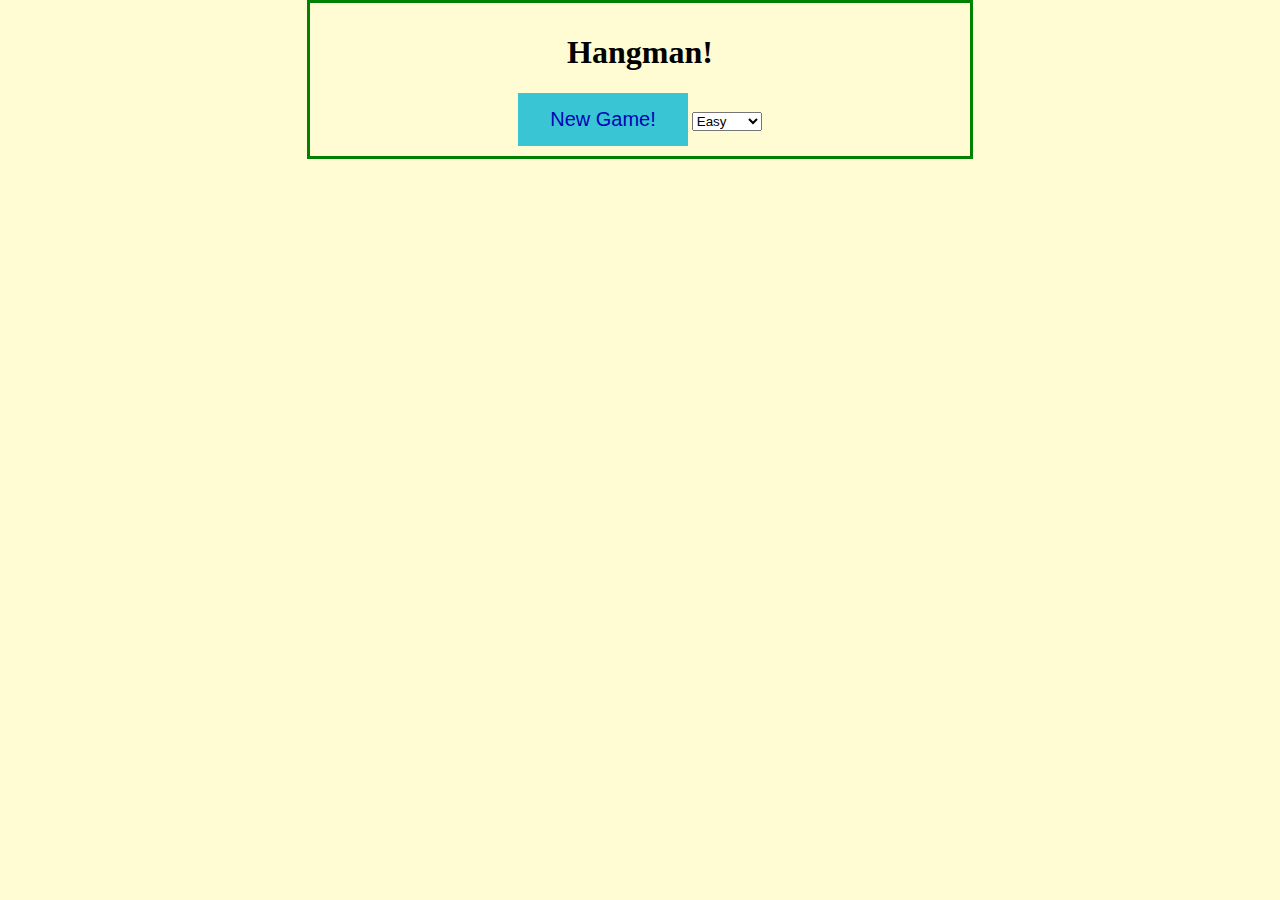
==== html.html @ 04f93d35 "Initial commit" ====
<!DOCTYPE html>
<html lang="en">
<head>
    <meta charset="UTF-8">
    <title>Hangman!</title>
    <script src="script.js"></script>
    <link rel="stylesheet" href="styles.css"/>

</head>

<body>
<h1>Hangman!</h1>

<button class="button" onclick="startGame()">New Game!</button>

<select id="modeBox">
    <option value="1">Easy</option>
    <option value="2">Medium</option>
    <option value="3">Hard</option>
</select>


<div id="output"></div>

<div id="letterButtons" onclick="handleGuess()"></div>

<div id="image"></div>

</body>
</html>
---- styles.css ----
body {
    background-color: #fffcd3;
    margin: auto;
    width: 50%;
    border: 3px solid green;
    padding: 10px;
    text-align: center;
}

.button {
    background-color: #39c5d4;
    border: none;
    color: #0103b4;
    padding: 15px 32px;
    text-align: center;
    text-decoration: blue;
    display: inline-block;
    font-size: 20px;
}
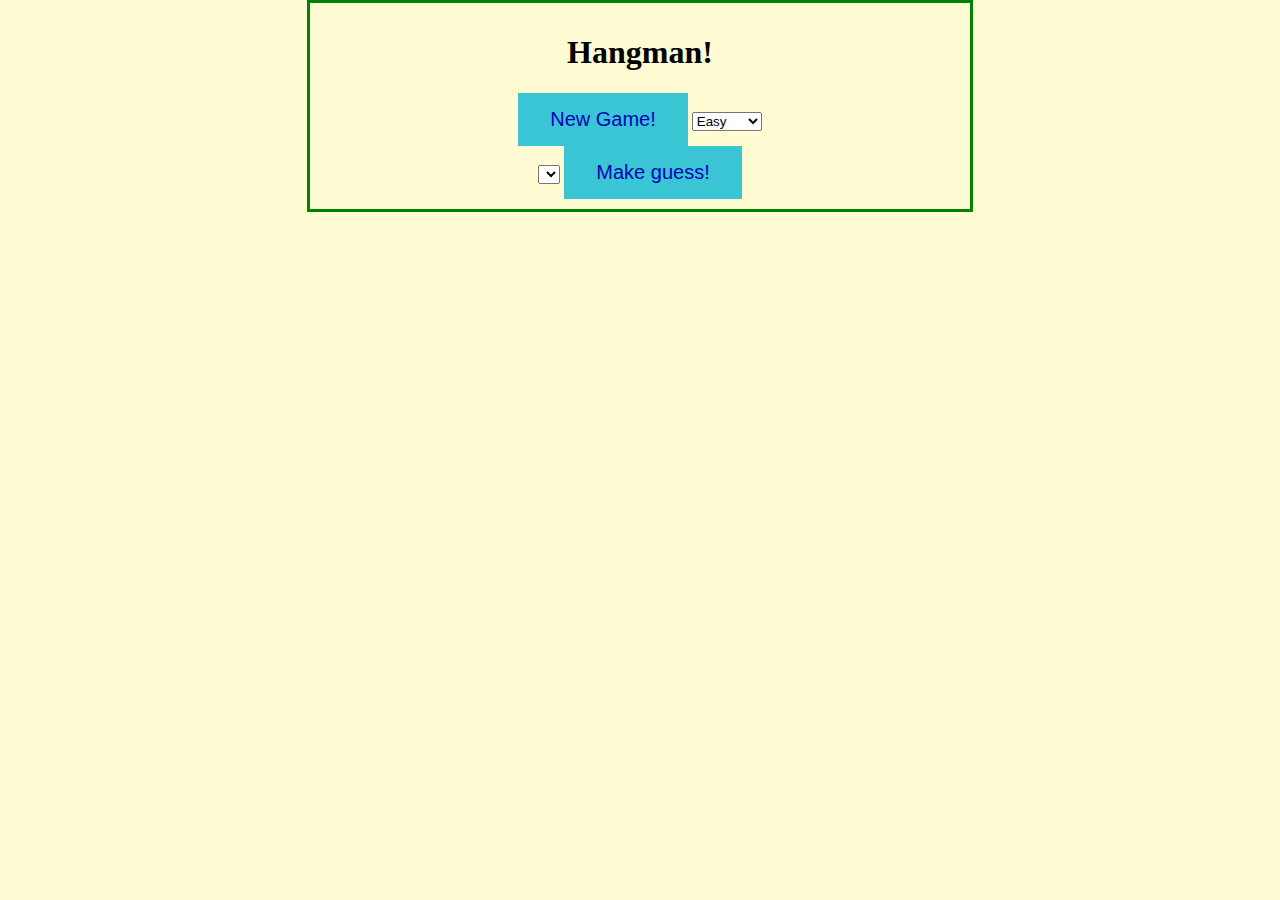
==== commit 0fe32a19: "dknsdjjsdn" ====
--- a/html.html
+++ b/html.html
@@ -22,7 +22,11 @@
 
 <div id="output"></div>
 
-<div id="letterButtons" onclick="handleGuess()"></div>
+<select id="letterBox">
+
+</select>
+
+<button class="button" onclick="handleGuess()">Make guess!</button>
 
 <div id="image"></div>
 
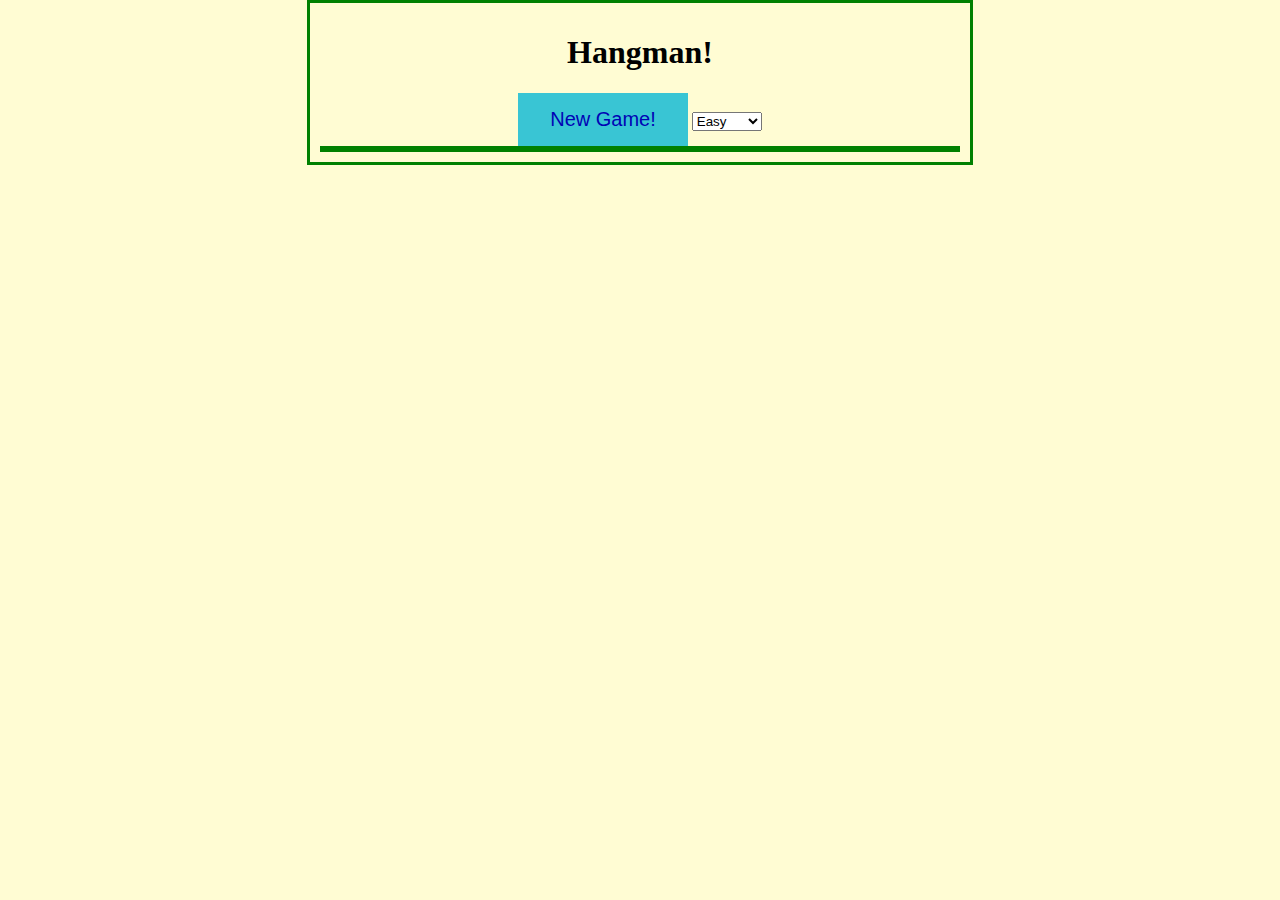
==== commit 73381f23: "dknsdjjsdn" ====
--- a/html.html
+++ b/html.html
@@ -22,11 +22,13 @@
 
 <div id="output"></div>
 
-<select id="letterBox">
+<div id="letterMenu"></div>
 
-</select>
+<div id="makeGuessButton"></div>
 
-<button class="button" onclick="handleGuess()">Make guess!</button>
+<div id="wrongLetters"></div>
+
+<div id="message"></div>
 
 <div id="image"></div>
 
--- a/styles.css
+++ b/styles.css
@@ -17,3 +17,7 @@
     display: inline-block;
     font-size: 20px;
 }
+
+#wrongLetters {
+    border: 3px solid green;
+}